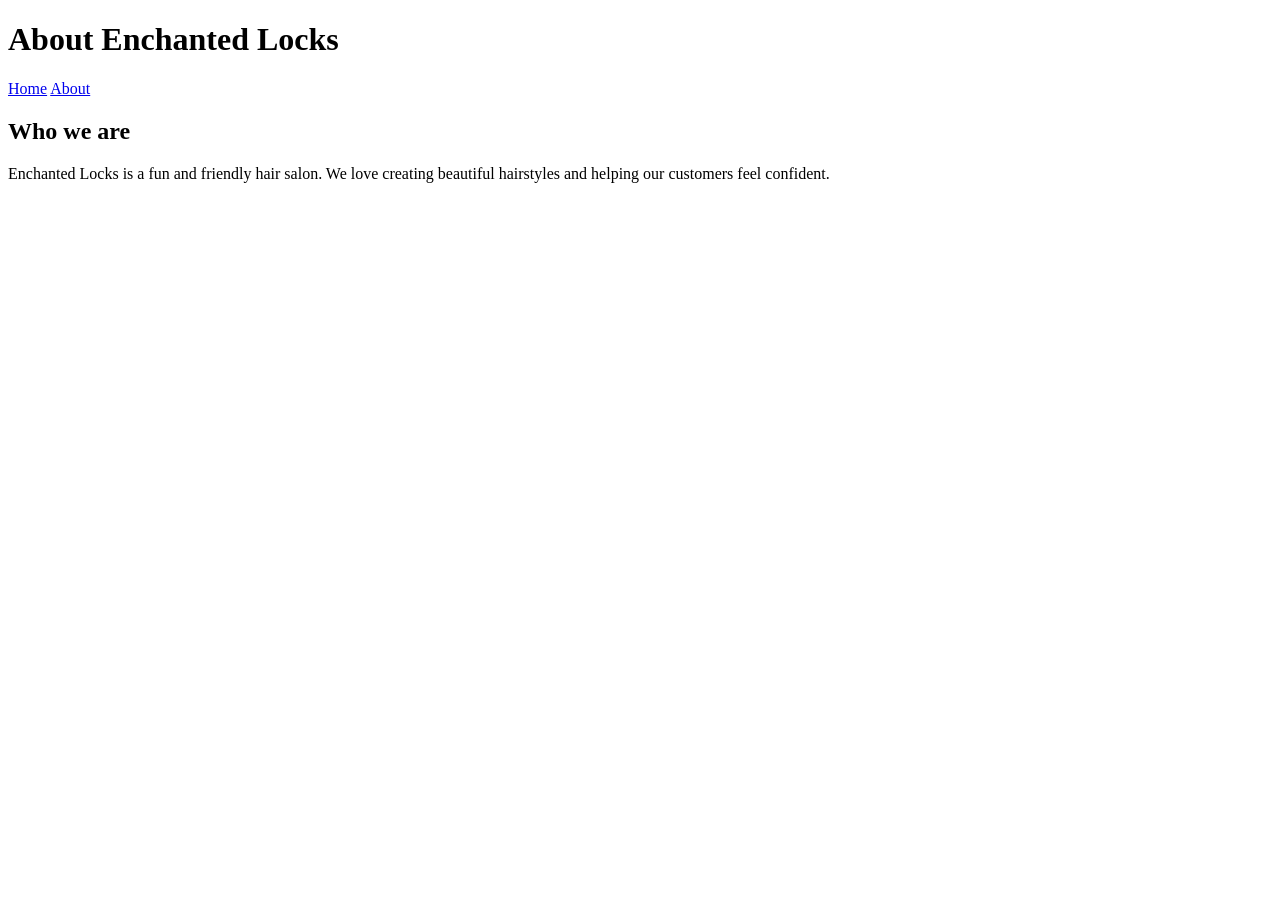
==== about.html @ 60e672e5 "Add HTML pages" ====
<!DOCTYPE html>
<html lang="en">
<head>
    <meta charset="UTF-8">
    <meta name="viewport" content="width=device-width, initial-scale=1.0">
    <title>About Enchanted Locks</title>
</head>

<body>
    <h1>About Enchanted Locks</h1>

    <nav>
        <a href="index.html">Home</a>
        <a href="about.html">About</a>

    </nav>
    
    <h2>Who we are</h2>

    <p>
        Enchanted Locks is a fun and friendly hair salon.
        We love creating beautiful hairstyles and helping our customers feel confident.
 
</body>
</html>
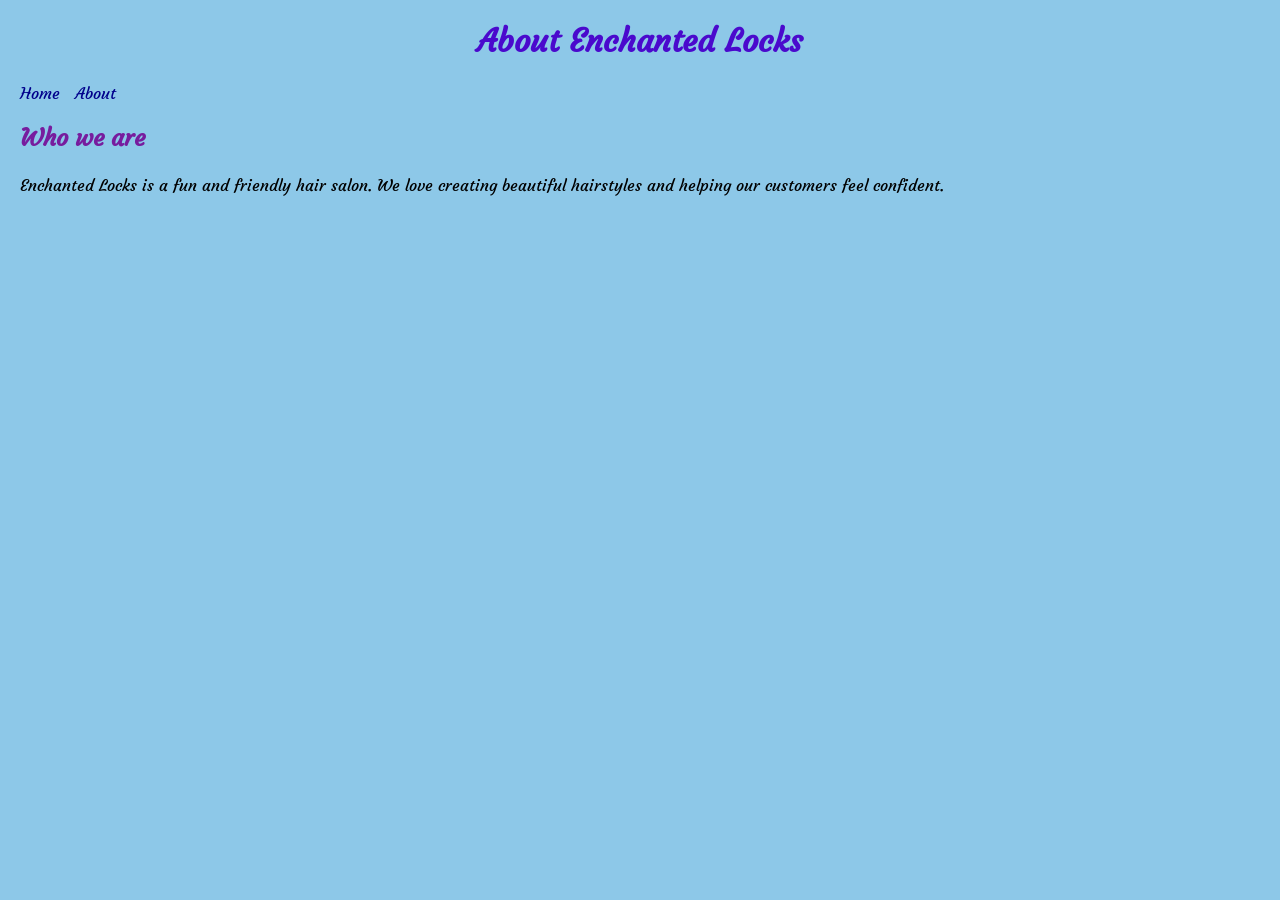
==== commit 71c0a588: "added font and css" ====
--- a/about.html
+++ b/about.html
@@ -4,6 +4,10 @@
     <meta charset="UTF-8">
     <meta name="viewport" content="width=device-width, initial-scale=1.0">
     <title>About Enchanted Locks</title>
+    <link rel="stylesheet" href="css/style.css">
+    <link rel="preconnect" href="https://fonts.googleapis.com">
+    <link rel="preconnect" href="https://fonts.gstatic.com" crossorigin>
+    <link href="https://fonts.googleapis.com/css2?family=Courgette&display=swap" rel="stylesheet">
 </head>
 
 <body>
--- a/css/style.css
+++ b/css/style.css
@@ -0,0 +1,42 @@
+body {
+    font-family: Courgette, sans-serif;
+    background-color: rgb(141, 200, 232); 
+    margin: 20px;
+}
+
+h1 {
+    color: #4700ccf4;
+    text-align: center;
+}
+
+hr {
+    border: none;
+    border-top: 2px solid black;
+
+}
+
+h2{
+    color:#771c9e;
+
+}
+
+ nav a {
+    color:darkblue;
+    text-decoration: none;
+    margin-right: 10px;
+ }
+
+ p {
+    font-size: 16px;
+    line-height: 1.5;
+ }
+ 
+img {
+    width: 300px;
+    border-radius: 10px;
+}
+.qwe{
+  font-family: "Courgette", cursive;
+  font-weight: 400;
+  font-style: normal;
+}
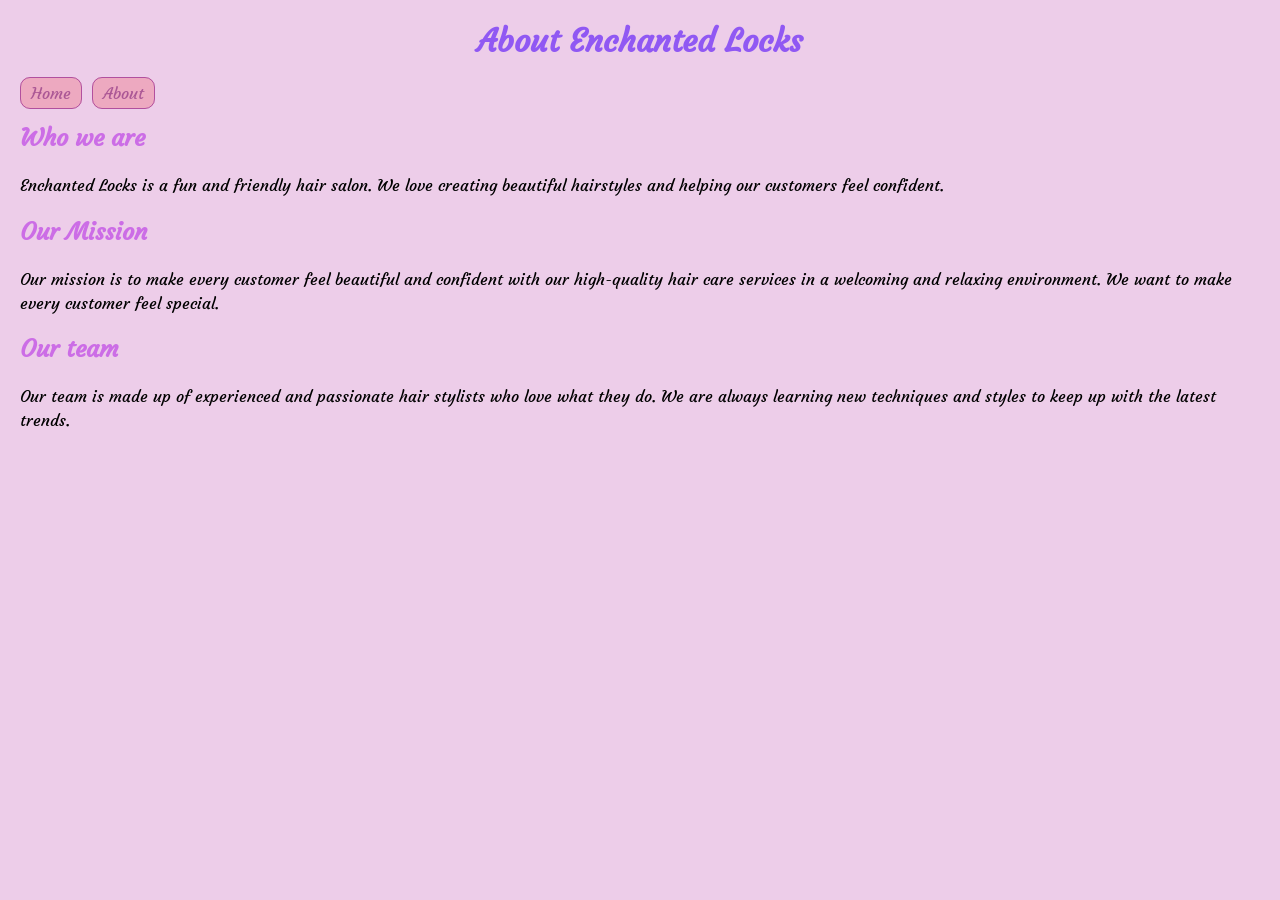
==== commit 7631de19: "rr" ====
--- a/about.html
+++ b/about.html
@@ -10,7 +10,7 @@
     <link href="https://fonts.googleapis.com/css2?family=Courgette&display=swap" rel="stylesheet">
 </head>
 
-<body>
+<body class="about-page"> 
     <h1>About Enchanted Locks</h1>
 
     <nav>
@@ -24,6 +24,19 @@
     <p>
         Enchanted Locks is a fun and friendly hair salon.
         We love creating beautiful hairstyles and helping our customers feel confident.
+    <h2>Our Mission</h2>
+    <p>
+        Our mission is to make every customer feel beautiful and confident with our high-quality hair care services in a welcoming and relaxing environment.
+        We want to make every customer feel special.
+    </p>
+
+    <h2>Our team</h2>
+    <p>
+        Our team is made up of experienced and passionate hair stylists who love what they do.
+        We are always learning new techniques and styles to keep up with the latest trends.
+    </p>
+
+
  
 </body>
 </html>
--- a/css/style.css
+++ b/css/style.css
@@ -1,30 +1,39 @@
 body {
     font-family: Courgette, sans-serif;
-    background-color: rgb(141, 200, 232); 
+    background-color: rgba(222, 162, 214, 0.533); 
     margin: 20px;
 }
 
 h1 {
-    color: #4700ccf4;
+    color: #8b53f4f4;
     text-align: center;
 }
 
 hr {
     border: none;
-    border-top: 2px solid black;
+    border-top: 2px solid rgba(234, 26, 113, 0.367);
 
 }
 
 h2{
-    color:#771c9e;
+    color:#b835e4a2;
 
 }
 
  nav a {
-    color:darkblue;
+    background-color: rgba(235, 125, 143, 0.462);
+    color:rgba(103, 4, 105, 0.495);
     text-decoration: none;
-    margin-right: 10px;
+    margin-right: 5px;
+    padding: 5px 10px;
+    border-radius: 10px;
+    border: 1px solid rgba(129, 6, 131, 0.547);
  }
+
+    nav a:hover {
+        background-color: rgba(235, 125, 143, 0.8);
+        color: #fff;
+    }
 
  p {
     font-size: 16px;
@@ -40,3 +49,28 @@
   font-weight: 400;
   font-style: normal;
 }
+.special {
+  color: #6b3e5b;
+  background-color: #fff0f5;
+  box-sizing: border-box;
+  text-align: center;
+  font-size: 24px;
+  border: 2px solid #d8a7b1;
+  border-radius: 15px;
+  padding: 20px;
+  width: 350px;
+  height: auto;
+  margin: auto;
+}
+.about-page{
+  background-image: url('/Users/anutka/Documents/GitHub/WebDev_Project_EnchantedLocks/salon.webp');
+  background-size: cover;
+  background-position: center;
+  background-repeat: no-repeat;
+}
+.home-page{
+  background-image: url('/Users/anutka/Documents/GitHub/WebDev_Project_EnchantedLocks/photo_2026-11-04_17-35-43.jpg');
+  background-size: cover;
+  background-position: center;
+  background-repeat: no-repeat;
+}
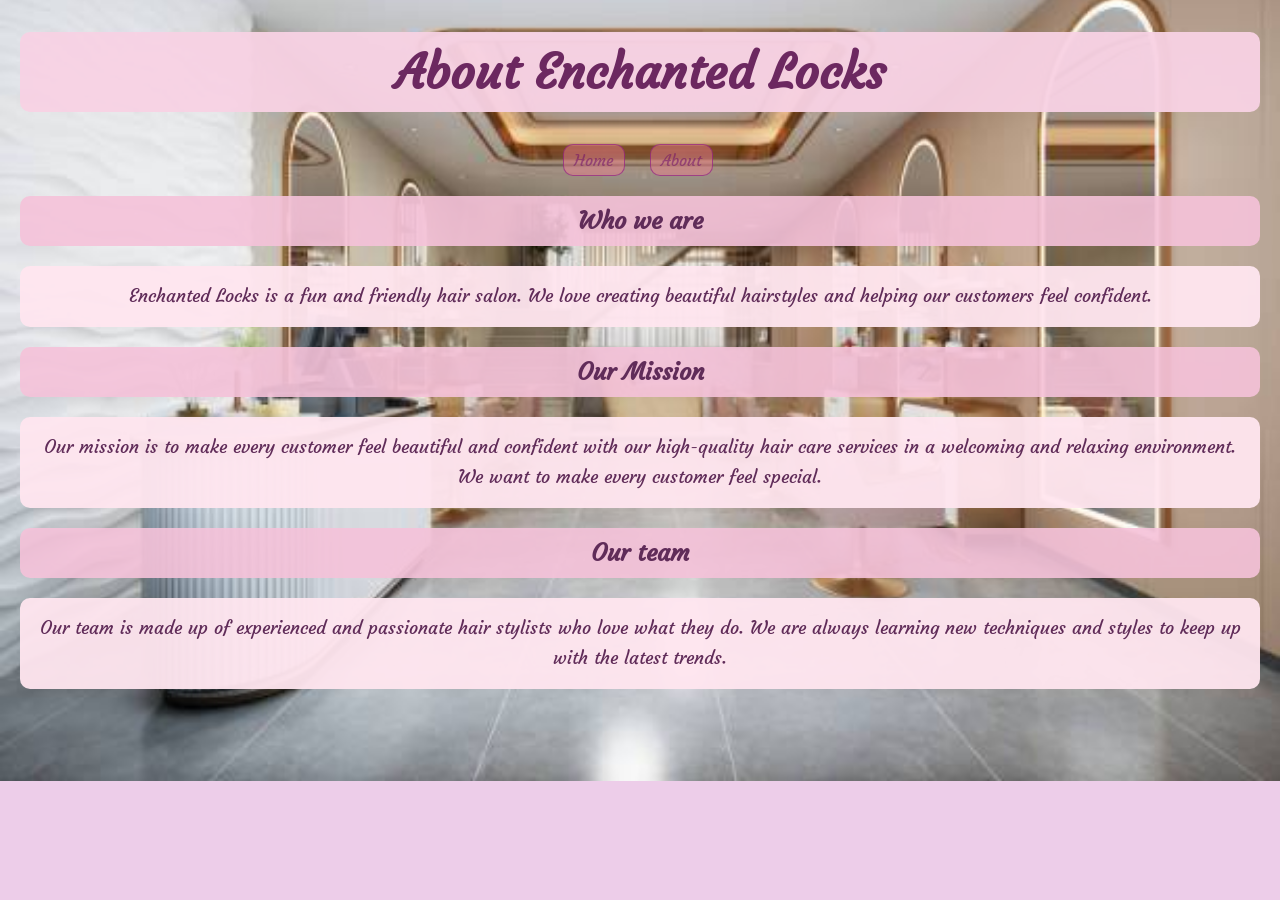
==== commit a0d4a7ca: "updated css and responsive design" ====
--- a/about.html
+++ b/about.html
@@ -39,4 +39,4 @@
 
  
 </body>
-</html>+</html> 
--- a/css/style.css
+++ b/css/style.css
@@ -5,7 +5,7 @@
 }
 
 h1 {
-    color: #8b53f4f4;
+    color: #a65d80;
     text-align: center;
 }
 
@@ -63,14 +63,128 @@
   margin: auto;
 }
 .about-page{
-  background-image: url('/Users/anutka/Documents/GitHub/WebDev_Project_EnchantedLocks/salon.webp');
+  background-image: url('../photo_2026-11-04_17-35-43.jpg');
   background-size: cover;
   background-position: center;
   background-repeat: no-repeat;
 }
 .home-page{
-  background-image: url('/Users/anutka/Documents/GitHub/WebDev_Project_EnchantedLocks/photo_2026-11-04_17-35-43.jpg');
+  background-image: url('../photo_2026-11-04_17-35-43.jpg');
   background-size: cover;
   background-position: center;
   background-repeat: no-repeat;
-}+  }
+  .home-page p,
+  .about-page p {
+    background-color: rgba(255, 240, 245, 0.85);
+    color: #5a3050;
+    padding: 15px;
+    border-radius: 10px;
+    text-align: center;
+  }
+
+  .home-page h2,
+  .about-page h2 {
+    background-color: rgba(248, 210, 228, 0.95);
+    color: #6c2860;
+    padding: 10px;
+    border-radius: 10px;
+    text-align: center;
+  }
+  .about-page h1 {
+    background-color: rgba(248, 210, 228, 0.95);
+    color: #6c2860;
+    padding: 10px;
+    border-radius: 10px;
+    text-align: center;
+  }
+  .about-page h2 {
+    background-color: rgba(245, 195, 218, 0.9);
+    color: #602c59;
+    padding: 10px;
+    border-radius: 10px;
+    text-align: center;
+  }
+  .about-page p {
+    background-color: rgba(255, 230, 240, 0.95);
+    color: #602c59;
+    padding: 15px;
+    border-radius: 10px;
+    font-size: 18px;
+    line-height: 1.7;
+    text-align: center;
+  }
+nav {
+    display: flex;
+    justify-content: center;
+    gap: 20px;
+}
+button {
+    transition: background-color 0.3s, color 0.3s;
+}
+nav a:hover {
+    background-color: #c47d9c;
+    color: white;
+}
+/* Mobile phones */
+@media (max-width: 599px) {
+    h1 {
+
+        font-size: 28px;
+
+    }
+    p {
+
+        font-size: 16px;
+
+    }
+    nav {
+
+        flex-direction: column;
+
+        text-align: center;
+
+    }
+    img {
+
+        max-width: 100%;
+
+        height: auto;
+
+    }
+    .special {
+
+        width: 100%;
+
+    }
+}
+/* Tablets */
+@media (min-width: 600px) and (max-width: 1024px) {
+
+    h1 {
+
+        font-size: 36px;
+
+    }
+
+    p {
+
+        font-size: 18px;
+
+    }
+
+}
+/* Desktop */
+@media (min-width: 1025px) {
+
+    h1 {
+
+        font-size: 48px;
+
+    }
+    p {
+
+        font-size: 20px;
+
+    }
+}
